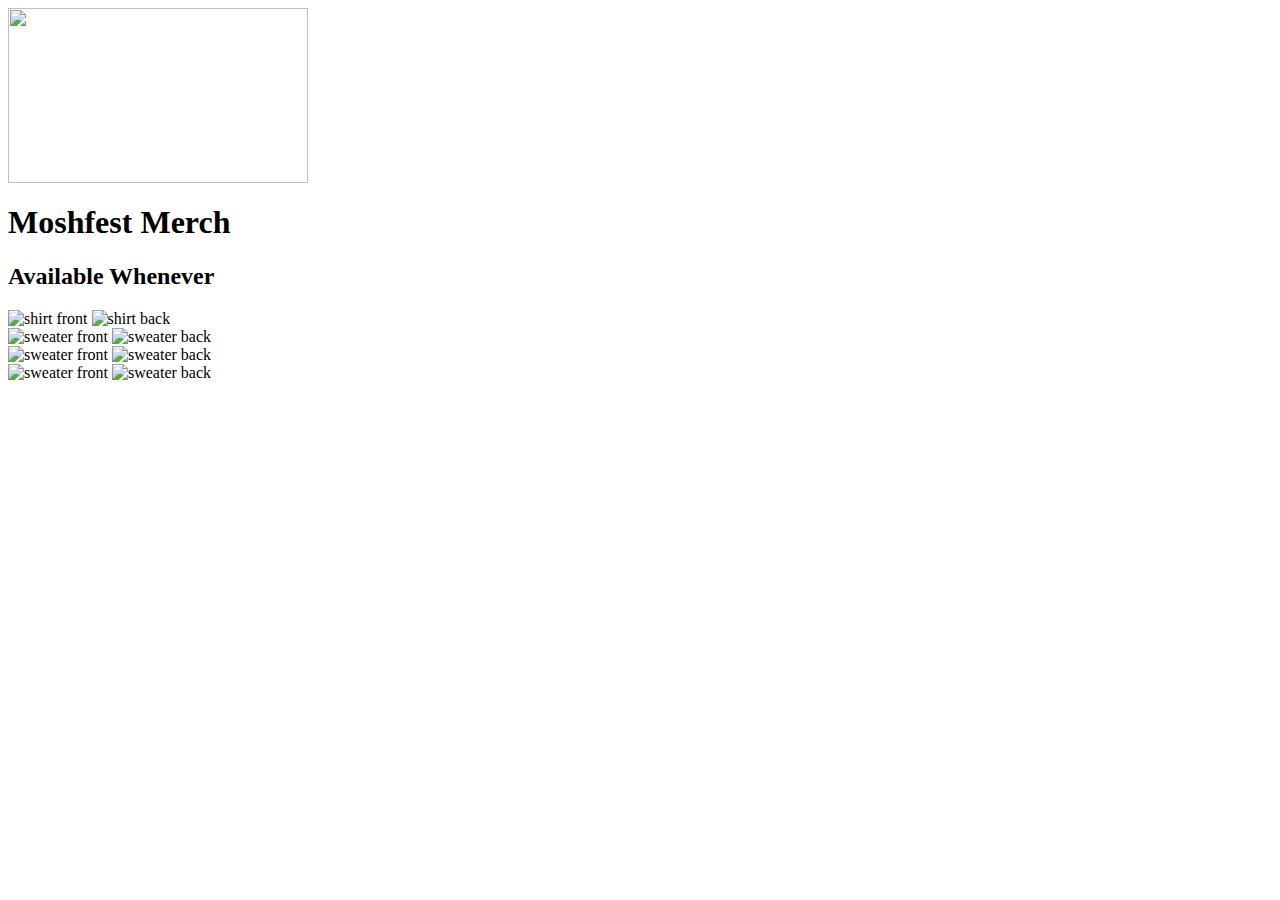
==== Moshfest merch store.html @ 5f256965 "Create Moshfest merch store.html" ====
<!DOCTYPE html>
<html>
<head>
	<title>MoshFest Merch</title>
	<link rel="stylesheet" type="text/css" href="Moshfest merch.css">
	<meta name="viewport" content="width=device-width, initial-scale=1.0">
</head>
<body>
	<a href="index.html"><img align="middle" height="175" width="300" src="https://upload.wikimedia.org/wikipedia/commons/thumb/3/33/Parental_Advisory_label.svg/1200px-Parental_Advisory_label.svg.png"></a>	
<h1 align="left">Moshfest Merch</h1>
<h2 align="left">Available Whenever</h2>
<section align="left">
 <div class="card">
        <img src="https://i.imgur.com/eRuDPZh.png" alt="shirt front">
        <img src="https://i.imgur.com/DTeN135.png" class="img-top" alt="shirt back">
    </div>
</section>
<section align="left">
<div class="card">
        <img width="280" height="300"src="https://i.imgur.com/kvJ20YK.png" alt="sweater front">
        <img width="280" height="300" src="https://i.imgur.com/TVAD7ba.png" class="img-top" alt="sweater back">
    </div>
</section>
<section align="left">
<div class="card">
        <img width="280" height="300"src="https://i.imgur.com/QvfEz7v.png" alt="sweater front">
        <img width="280" height="300" src="https://i.imgur.com/yLEj0Zl.png" class="img-top" alt="sweater back">
    </div>
</section>
<section align="left">
<div class="card">
        <img width="280" height="300"src="https://i.imgur.com/l1FCSJh.png" alt="sweater front">
        <img width="280" height="300" src="https://i.imgur.com/XATtUro.png" class="img-top" alt="sweater back">
    </div>
</section>
</body>
</html>
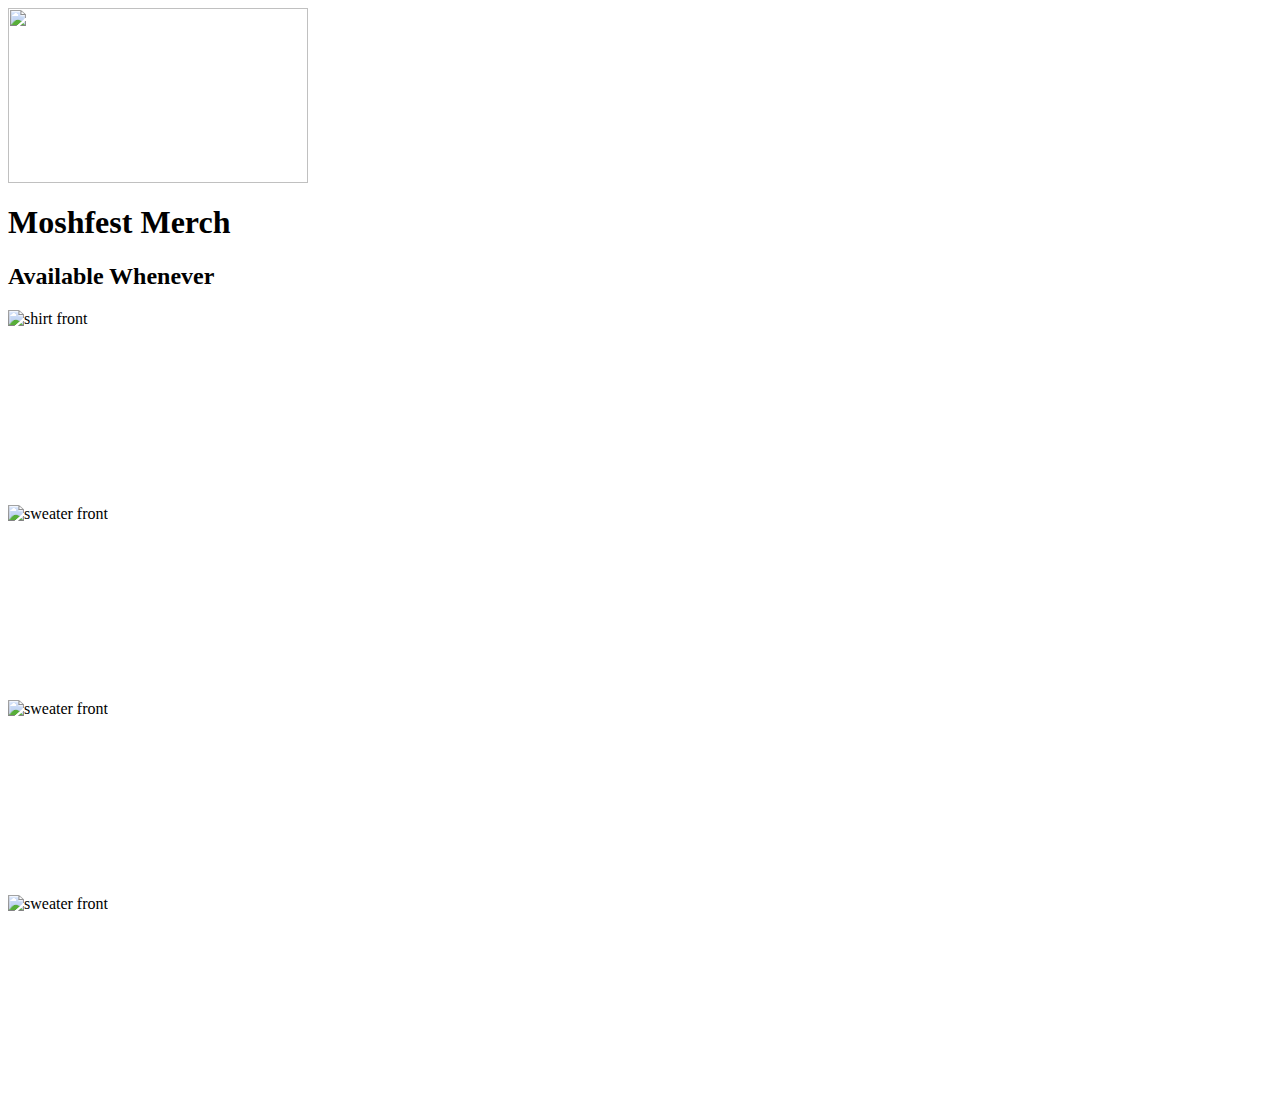
==== commit 28f6dc64: "Update Moshfest merch store.html" ====
--- a/Moshfest merch store.html
+++ b/Moshfest merch store.html
@@ -12,8 +12,8 @@
 <h2 align="left">Available Whenever</h2>
 <section align="left">
  <div class="card">
-        <img src="https://i.imgur.com/eRuDPZh.png" alt="shirt front">
-        <img src="https://i.imgur.com/DTeN135.png" class="img-top" alt="shirt back">
+        <img width="280" height="300" src="https://i.imgur.com/eRuDPZh.png" alt="shirt front">
+        <img width="280" height="300" src="https://i.imgur.com/DTeN135.png" class="img-top" alt="shirt back">
     </div>
 </section>
 <section align="left">
--- a/Moshfest merch.css
+++ b/Moshfest merch.css
@@ -0,0 +1,28 @@
+
+.static {
+  position:absolute;
+  background: white;
+}
+
+.static:hover {
+  opacity:0;
+}
+
+
+
+    .card {
+        width: 130px;
+        height: 195px;
+        position: relative;
+        display: inline-block;
+    }
+    .card .img-top {
+        display: none;
+        position: absolute;
+        top: 0;
+        left: 0;
+        z-index: 99;
+    }
+    .card:hover .img-top {
+        display: inline;
+    }
